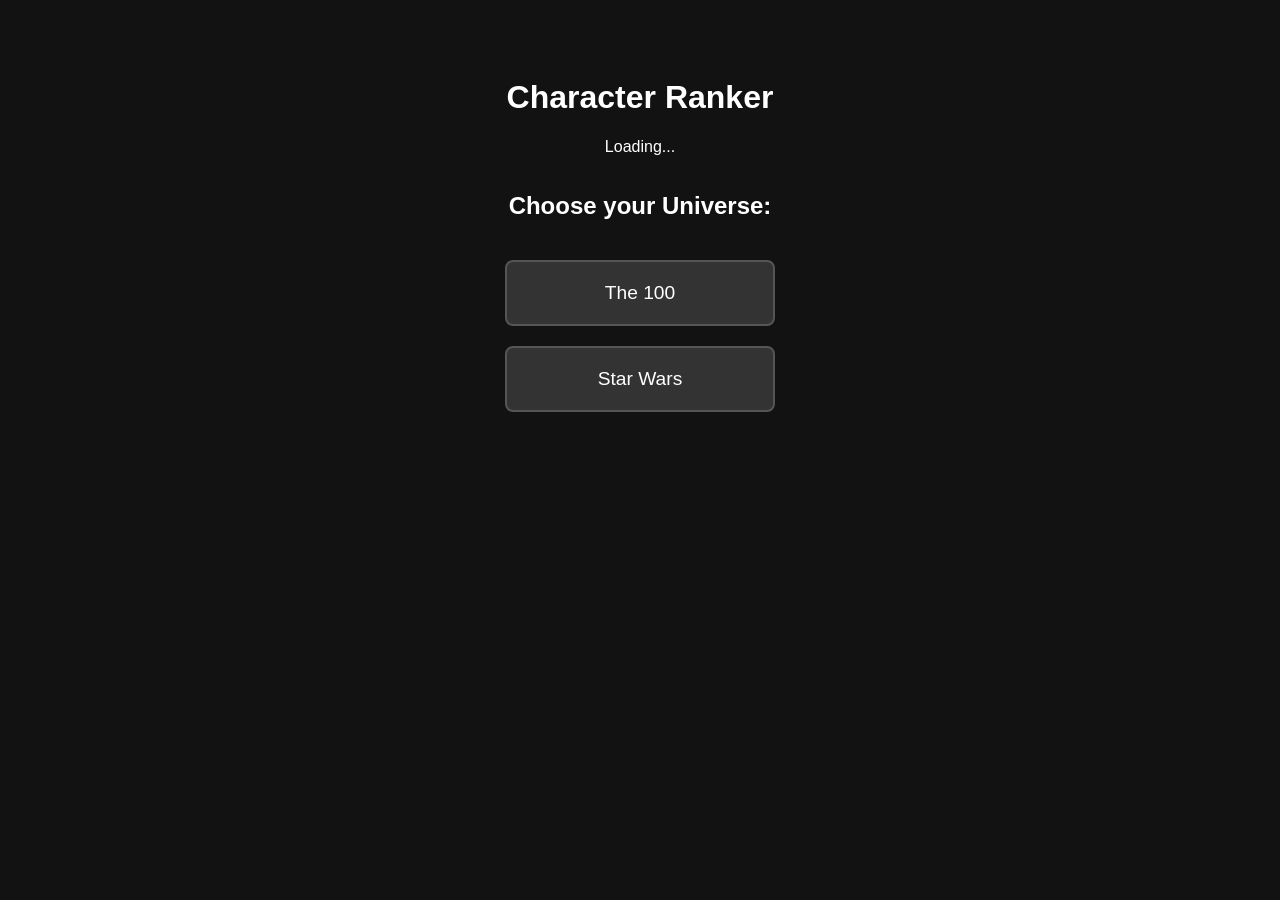
==== main.html @ ab9e252c "Add files via upload" ====
<!DOCTYPE html>
<html lang="en">

<head>
    <meta charset="UTF-8">
    <title>Character Ranker</title>
    <link rel="stylesheet" type="text/css" href="style.css">
    <meta name="viewport" content="width=device-width, initial-scale=1" />

</head>

<body>
    <div class="container">
        <h1 id="main-title">Character Ranker</h1>
        <p id="progress">Loading...</p>

        <div id="choice">
            <h2>Choose your Universe:</h2>
            <button id="btn-choose-the100">The 100</button>
            <button id="btn-choose-starwars">Star Wars</button>
        </div>

        <div id="game-ui">
            <h3>Who do you prefer?</h3>
            <div class="buttons-container">
                <button id="btn-left">
                    <img id="img-left" src="" alt="">
                    <span id="text-left">Option A</span>
                </button>
                <button id="btn-right">
                    <img id="img-right" src="" alt="">
                    <span id="text-left">Option B</span>
                </button>
            </div>
        </div>

        <div id="results">
            <h2>Your Final Rankings:</h2>
            <ol id="rank-list"></ol>
        </div>
    </div>

    <script src="script.js"></script>
</body>

</html>
---- style.css ----
/* ==========================================
   1. Base & Global Styles (Desktop Defaults)
   ========================================== */
body {
    font-family: sans-serif;
    text-align: center;
    background: #121212;
    color: white;
    padding: 50px;
    background-size: cover;
    background-position: center;
    background-attachment: fixed;
    background-repeat: no-repeat;
    /* Changed from repeat-y to let 'cover' do its job smoothly */
}

.container {
    max-width: 600px;
    margin: 0 auto;
}

.buttons-container {
    display: flex;
    justify-content: space-around;
    margin: 30px 0;
}


button {
    background: #333;
    color: white;
    border: 2px solid #555;
    padding: 20px 40px;
    font-size: 1.2rem;
    cursor: pointer;
    border-radius: 8px;
    width: 45%;
    transition: 0.2s;
    margin-top: 20px;

    /* Dynamic adjustments to make image + text look perfect */
    display: flex;
    text-align: center;
    flex-direction: column;
    align-items: center;
    justify-content: center;
}

button:hover {
    background: #555;
    border-color: #888;
}

button.selected {
    background: #83919c;
    border-color: #9fb4ab;
    transform: scale(0.98);
}

/* ==========================================
   3. UI Screen States
   ========================================== */
#choice {
    display: block;
    /* Visible immediately */
    align-items: center;
    margin: auto;
    display: flex;
    justify-content: center;
    flex-direction: column;
}

#game-ui {
    display: none;
    /* Hidden until startGame() runs */
}

#results {
    display: none;
    text-align: left;
    padding: 20px;
    border-radius: 8px;
    color: black;
    background-color: rgb(152, 167, 170);
    border: rgb(97, 107, 109) solid 7px;
}

#rank-list {
    color: black;
    background-color: rgb(181, 197, 201);
    border-radius: 7px;
}

ol {
    padding-left: 20px;
}

li {
    margin: 8px 0;
    font-size: 1.1rem;
}

img {
    width: 100%;
    max-height: 200px;
    object-fit: cover;
    border-radius: 4px;
    margin-bottom: 10px;
    display: none;
}

/* ==========================================
   4. Mobile Overrides (MUST STAY AT THE BOTTOM)
   ========================================== */
@media (max-width: 768px) {
    body {
        padding: 20px;
        /* Give the edges some breathing room on small screens */
    }

    #main-title {
        font-size: 2rem;
        /* Shrank it slightly so long titles don't wrap onto 3 lines */
    }

    .container {
        width: 90vw;
        /* Take up 90% of the phone's width instead of 20% */
        margin: 0 auto;
    }

    .buttons-container {
        display: flex;
        flex-direction: column;
        /* Stack the two character buttons vertically instead of side-by-side */
        gap: 20px;
        /* Put a nice gap between the top and bottom button */
        margin: 20px 0;
        width: 100%;
        /* Take up the full width of the container */
    }


    button {
        background: #333;
        color: white;
        border: 2px solid #555;
        padding: 20px 40px;
        font-size: 1.2rem;
        cursor: pointer;
        border-radius: 8px;
        width: 60%;
        transition: 0.2s;
        margin: auto;
    }

}
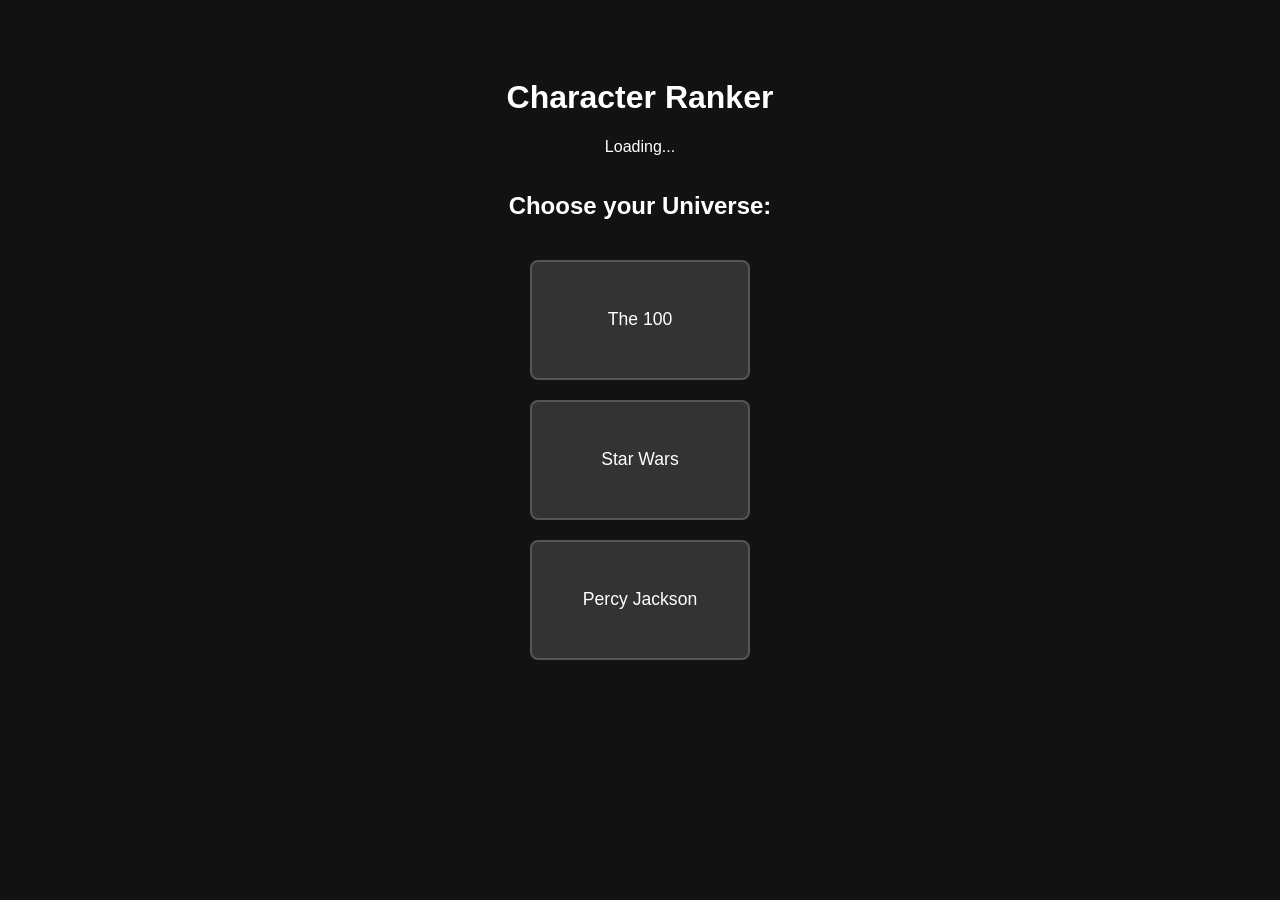
==== commit e6b62798: "Add files via upload" ====
--- a/main.html
+++ b/main.html
@@ -18,26 +18,28 @@
             <h2>Choose your Universe:</h2>
             <button id="btn-choose-the100">The 100</button>
             <button id="btn-choose-starwars">Star Wars</button>
+            <button id="btn-choose-percy">Percy Jackson</button>
         </div>
+    </div>
 
-        <div id="game-ui">
-            <h3>Who do you prefer?</h3>
-            <div class="buttons-container">
-                <button id="btn-left">
-                    <img id="img-left" src="" alt="">
-                    <span id="text-left">Option A</span>
-                </button>
-                <button id="btn-right">
-                    <img id="img-right" src="" alt="">
-                    <span id="text-left">Option B</span>
-                </button>
-            </div>
+    <div id="game-ui">
+        <h3>Who do you prefer?</h3>
+        <div class="buttons-container">
+            <button id="btn-left">
+                <img id="img-left" src="" alt="">
+                <span id="text-left">Option A</span>
+            </button>
+            <button id="btn-right">
+                <img id="img-right" src="" alt="">
+                <span id="text-left">Option B</span>
+            </button>
         </div>
+    </div>
 
-        <div id="results">
-            <h2>Your Final Rankings:</h2>
-            <ol id="rank-list"></ol>
-        </div>
+    <div id="results">
+        <h2>Your Final Rankings:</h2>
+        <ol id="rank-list"></ol>
+    </div>
     </div>
 
     <script src="script.js"></script>
--- a/style.css
+++ b/style.css
@@ -30,17 +30,18 @@
     background: #333;
     color: white;
     border: 2px solid #555;
-    padding: 20px 40px;
-    font-size: 1.2rem;
+    padding: 15px 25px;
+    font-size: 1.1rem;
     cursor: pointer;
     border-radius: 8px;
-    width: 45%;
+
+    width: 220px;      /* fixed width */
+    min-height: 120px; /* optional */
+
     transition: 0.2s;
     margin-top: 20px;
 
-    /* Dynamic adjustments to make image + text look perfect */
     display: flex;
-    text-align: center;
     flex-direction: column;
     align-items: center;
     justify-content: center;
